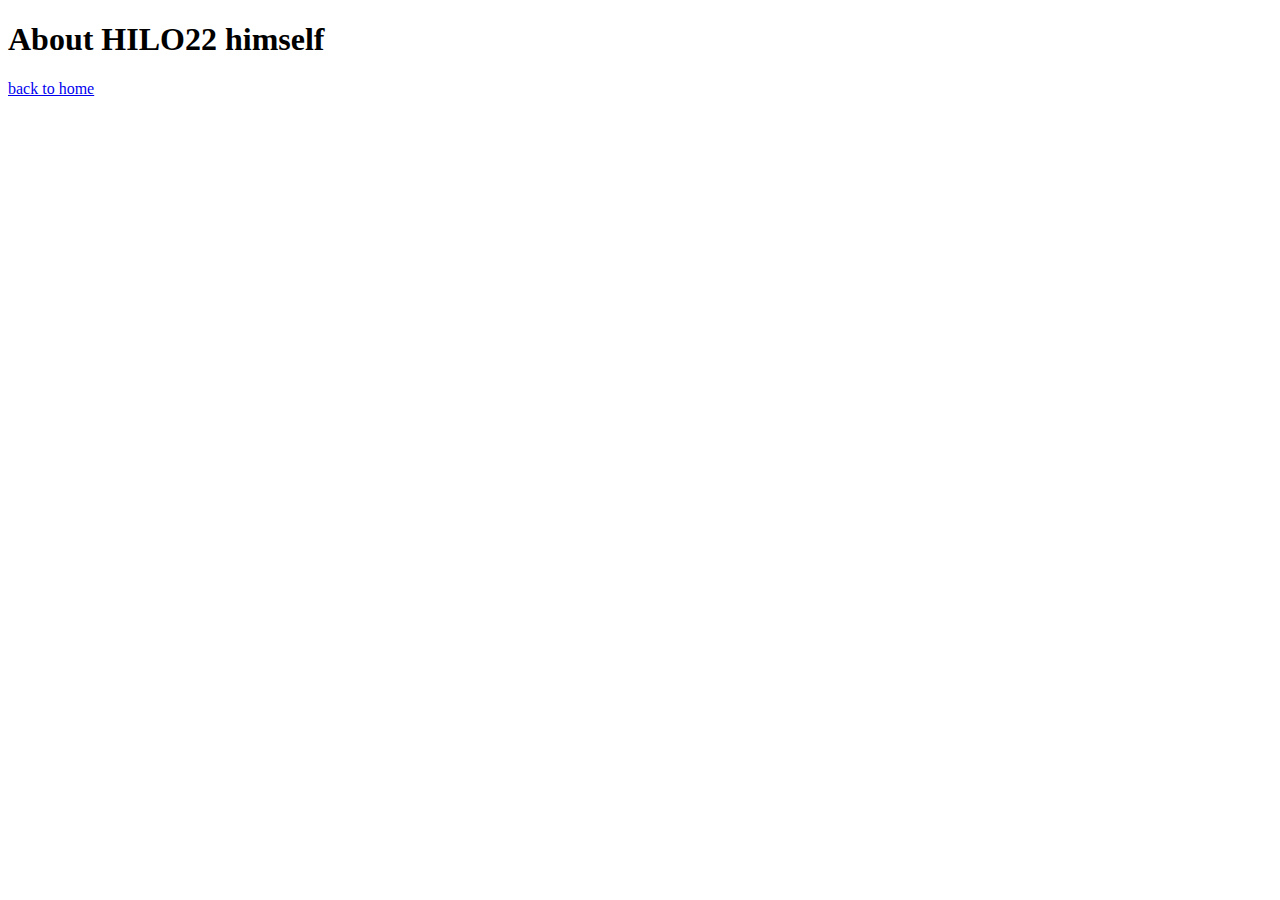
==== about.html @ bee41250 "update 3" ====
<!DOCTYPE html>
<html lang="en">
<head>
    <meta charset="UTF-8">
    <meta name="viewport" content="width=device-width, initial-scale=1.0">
    <link rel="stylesheet" href="style.css">
    <title>Document</title>
</head>
<body>
   <header > 
    <h1> About HILO22 himself</h1>
   </header>
    <p><a href="index.html">back to home</a></p>

    




    <script src="script.js"></script>
</body>
</html>
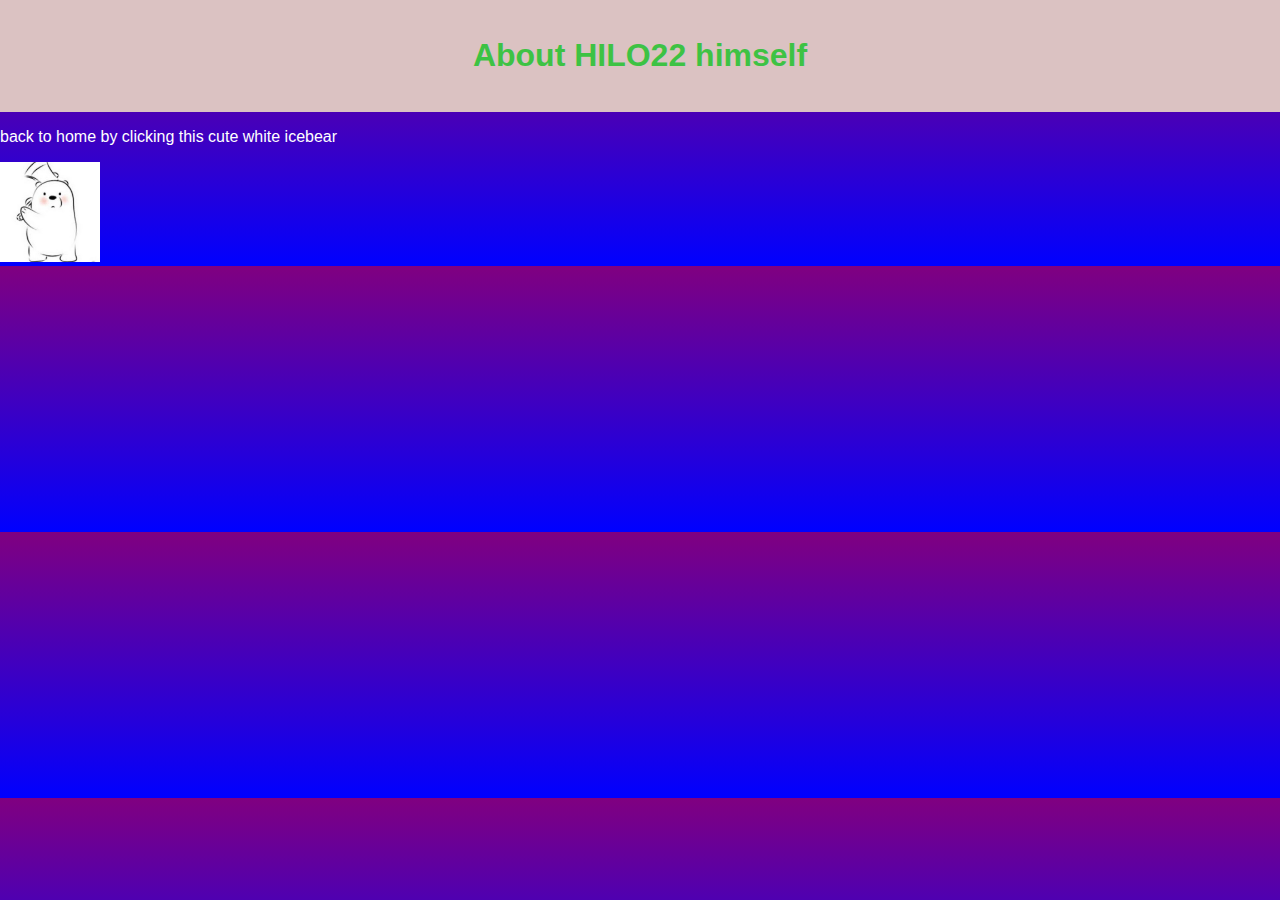
==== commit bc0a9194: "Mar-22-2025" ====
--- a/about.html
+++ b/about.html
@@ -9,14 +9,16 @@
 <body>
    <header > 
     <h1> About HILO22 himself</h1>
+    
    </header>
-    <p><a href="index.html">back to home</a></p>
+    <p style="color: white">back to home by clicking this cute white icebear</p>
+   <a href="index.html"> <img src="Hilo22.jpg" width="100" length="60" ></img></a>
 
     
 
 
 
 
-    <script src="script.js"></script>
+    <script src="script.js" ></script>
 </body>
 </html>--- a/style.css
+++ b/style.css
@@ -0,0 +1,86 @@
+body {
+    font-family: Arial, sans-serif;
+    margin: 0;
+    padding: 0;
+    background: linear-gradient(to bottom, purple,blue)
+}
+
+header {
+    background-color: rgb(219, 194, 194);
+    margin: 0px;
+    color: rgb(61, 194, 68);
+    text-align: center;
+    padding: 1rem;
+    list-style: none;
+}
+
+nav ul {
+    list-style: none;
+    padding: 0;
+}
+
+nav ul li {
+    display: inline-block;
+    margin: 0 15px;
+}
+
+/* Responsive cho mobile */
+@media (max-width: 600px) {
+    nav ul li {
+        display: block; /* Chuyển thành dọc */
+        margin: 10px 0;
+    }
+    header {
+        padding: 10px;
+    }
+    section {
+        margin: 5px;
+        padding: 10px;
+    }
+}
+nav a {
+    color: white;
+    text-decoration: none;
+}
+
+nav a:hover {
+    color: #f01645;
+}
+@keyframes fadeIn {
+    from { opacity: 0; }
+    to { opacity: 1; }
+}
+section {
+    padding: 20px;
+    margin: 10px;
+    background-color: white;
+    border-radius: 5px;
+    opacity: 0; /* Ẩn ban đầu */
+    animation: fadeIn 1s ease-in forwards; /* Hiệu ứng xuất hiện */
+}
+#about { animation-delay: 0.2s; }
+#skill { animation-delay: 0.4s; }
+#project { animation-delay: 0.6s; }
+#contact { animation-delay: 0.8s; }
+button {
+    padding: 10px 20px;
+    background-color: #8c1e1e;
+    color: rgb(22, 194, 40);
+    border: none;
+    cursor: pointer;
+    
+}
+
+button:hover {
+    background-color: #ffcc00;
+}
+#skill-list {
+    list-style: none;
+    padding: 0;
+}
+#skill-list li {
+    padding: 5px;
+    margin: 5px 0;
+    background-color: #f0f0f0;
+    border-radius: 3px;
+}